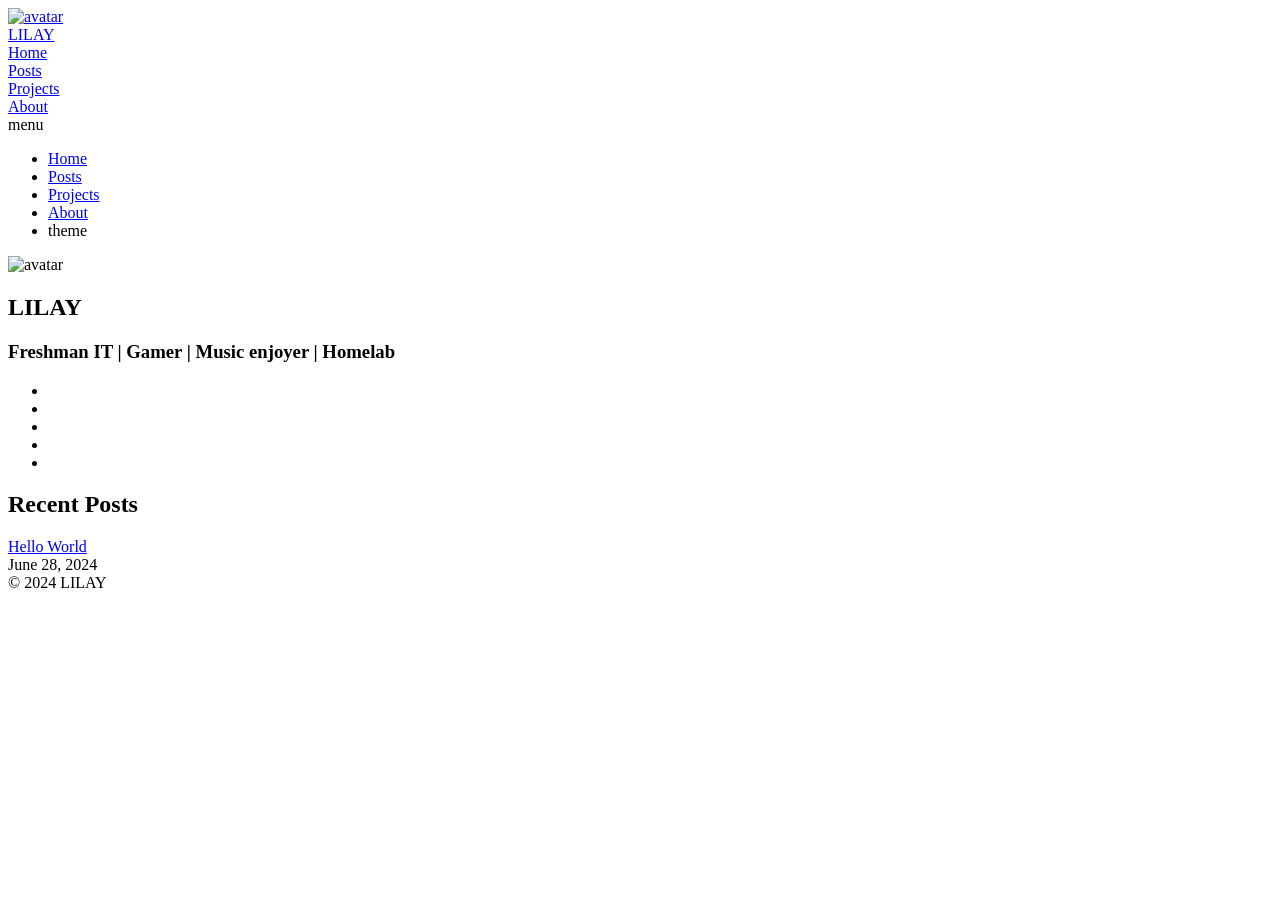
==== public/index.html @ 31db0b45 "First commit" ====
<!DOCTYPE html>
<html lang="en"><head>
	<meta name="generator" content="Hugo 0.121.2">
    <meta charset="utf-8">
    <meta name="viewport" content="width=device-width, initial-scale=1">

    <style>
        :root {
            --accent-color: #037776;
        }
    </style>

    
    
    
    
    
    

    
    <title>LILAY</title>
    <meta name="description" content="Freshman IT | Gamer | Music enjoyer | Homelab">
    <meta name="keywords" content=''>

    <meta property="og:url" content="https://lilay.dev/">
    <meta property="og:type" content="website">
    <meta property="og:title" content="LILAY">
    <meta property="og:description" content="Freshman IT | Gamer | Music enjoyer | Homelab">
    <meta property="og:image" content="https://lilay.dev/images/avatar.jpg">
    <meta property="og:image:secure_url" content="https://lilay.dev/images/avatar.jpg">

    <meta name="twitter:card" content="summary_large_image">
    <meta name="twitter:title" content="LILAY">
    <meta name="twitter:description" content="Freshman IT | Gamer | Music enjoyer | Homelab">
    <meta property="twitter:domain" content="https://lilay.dev/">
    <meta property="twitter:url" content="https://lilay.dev/">
    <meta name="twitter:image" content="https://lilay.dev/images/avatar.jpg">

    
    <link rel="canonical" href="https://lilay.dev/">

    
    <link rel="stylesheet" type="text/css" href="/css/normalize.min.css" media="print">

    
    <link rel="stylesheet" type="text/css" href="/css/main.min.css">

    
    <link id="dark-theme" rel="stylesheet" href="/css/dark.min.css">

    
    <script src="/js/bundle.min.96369109b2c1dff7c95fad6026c40711dad5fa859d955dbb9983cb7b018f6fc8.js" integrity="sha256-ljaRCbLB3/fJX61gJsQHEdrV&#43;oWdlV27mYPLewGPb8g="></script>

    
    
        <!-- KaTeX -->
    <link rel="stylesheet" href="https://cdn.jsdelivr.net/npm/katex@0.16.0/dist/katex.min.css" integrity="sha384-Xi8rHCmBmhbuyyhbI88391ZKP2dmfnOl4rT9ZfRI7mLTdk1wblIUnrIq35nqwEvC" crossorigin="anonymous">
    <script defer src="https://cdn.jsdelivr.net/npm/katex@0.16.0/dist/katex.min.js" integrity="sha384-X/XCfMm41VSsqRNQgDerQczD69XqmjOOOwYQvr/uuC+j4OPoNhVgjdGFwhvN02Ja" crossorigin="anonymous"></script>
    <script defer src="https://cdn.jsdelivr.net/npm/katex@0.16.0/dist/contrib/auto-render.min.js" integrity="sha384-+XBljXPPiv+OzfbB3cVmLHf4hdUFHlWNZN5spNQ7rmHTXpd7WvJum6fIACpNNfIR" crossorigin="anonymous"></script>
    <script>
      document.addEventListener("DOMContentLoaded", function() {
        renderMathInElement(document.body, {
          // customised options
          // • auto-render specific keys, e.g.:
          delimiters: [
            {left: '$$', right: '$$', display: true},
            {left: '$', right: '$', display: false},
          ],
          // • rendering keys, e.g.:
          throwOnError : false
        });
      });
    </script>
  
    
</head>
<body>
        <script>
            
            setThemeByUserPref();
        </script><header class="header">
    <nav class="header-nav">

        
        <div class="avatar">
            <a href="https://lilay.dev">
                <img src='/images/avatar.jpg' alt="avatar">
            </a>
        </div>
        

        <div class="nav-title">
            <a class="nav-brand" href="https://lilay.dev">LILAY</a>
        </div>

        <div class="nav-links">
            
            <div class="nav-link">
                <a href="https://lilay.dev/"><span data-feather='home'></span> Home </a>
            </div>
            
            <div class="nav-link">
                <a href="https://lilay.dev/posts/"><span data-feather='book'></span> Posts </a>
            </div>
            
            <div class="nav-link">
                <a href="https://lilay.dev/projects/"><span data-feather='code'></span> Projects </a>
            </div>
            
            <div class="nav-link">
                <a href="https://lilay.dev/about/"><span data-feather='user'></span> About </a>
            </div>
            

            <span class="nav-icons-divider"></span>
            <div class="nav-link dark-theme-toggle">
                <span class="sr-only dark-theme-toggle-screen-reader-target"></span>
                <a>
                    <span class="theme-toggle-icon" data-feather="moon"></span>
                </a>
            </div>

            <div class="nav-link" id="hamburger-menu-toggle">
                <span class="sr-only hamburger-menu-toggle-screen-reader-target">menu</span>
                <a>
                    <span data-feather="menu"></span>
                </a>
            </div>

            
            <ul class="nav-hamburger-list visibility-hidden">
                
                <li class="nav-item">
                    <a href="https://lilay.dev/"><span data-feather='home'></span> Home </a>
                </li>
                
                <li class="nav-item">
                    <a href="https://lilay.dev/posts/"><span data-feather='book'></span> Posts </a>
                </li>
                
                <li class="nav-item">
                    <a href="https://lilay.dev/projects/"><span data-feather='code'></span> Projects </a>
                </li>
                
                <li class="nav-item">
                    <a href="https://lilay.dev/about/"><span data-feather='user'></span> About </a>
                </li>
                
                <li class="nav-item dark-theme-toggle">
                    <span class="sr-only dark-theme-toggle-screen-reader-target">theme</span>
                    <a>
                        <span class="theme-toggle-icon" data-feather="moon"></span>
                    </a>
                </li>
            </ul>

        </div>
    </nav>
</header>
<main id="content">
<section class="home-about">
	<div class="avatar">
        
        <img class=size-m src='/images/avatar.jpg' alt="avatar">
        
	</div>

    <h1>LILAY</h1>
    
        <h3>Freshman IT | Gamer | Music enjoyer | Homelab</h3>
    

</section>

<div class="flex-break"></div>


<div class="social-icons">
    <ul class="social-icons-list">
        
        <li class="social-icon">
            <a href="https://github.com/li-lay"  aria-label="Learn more on github">
                <img class="svg-inject" src="/svg/icons/github.svg" alt="">
            </a>
        </li>
        
        <li class="social-icon">
            <a href="https://www.youtube.com/@Chhou-Lilay"  aria-label="Learn more on youtube">
                <img class="svg-inject" src="/svg/icons/youtube.svg" alt="">
            </a>
        </li>
        
        <li class="social-icon">
            <a href="https://x.com/TheOneAddi"  aria-label="Learn more on twitter">
                <img class="svg-inject" src="/svg/icons/twitter.svg" alt="">
            </a>
        </li>
        
        <li class="social-icon">
            <a href="https://discord.com/users/510742327288004608"  aria-label="Learn more on discord">
                <img class="svg-inject" src="/svg/icons/discord.svg" alt="">
            </a>
        </li>
        
        <li class="social-icon">
            <a href="mailto:contact@lilay.dev"  aria-label="Learn more on email">
                <img class="svg-inject" src="/svg/icons/email.svg" alt="">
            </a>
        </li>
        
    </ul>
</div>



<div class="markdown-content">
    <!-- raw HTML omitted -->
<!-- raw HTML omitted -->

</div>




    <div class="home-posts list-posts">
        <h2>Recent Posts</h2>

    

    
        <div class="post-title">
    <a href="https://lilay.dev/posts/hello-world/" class="post-link">Hello World</a>
    <div class="flex-break"></div>
    <span class="post-date">June 28, 2024</span>
</div>

    
    </div>



        </main><footer class="footer">
  
  

  
  <span>&copy; 2024 LILAY</span>
  
  
  
  
</footer>
</body>
</html>
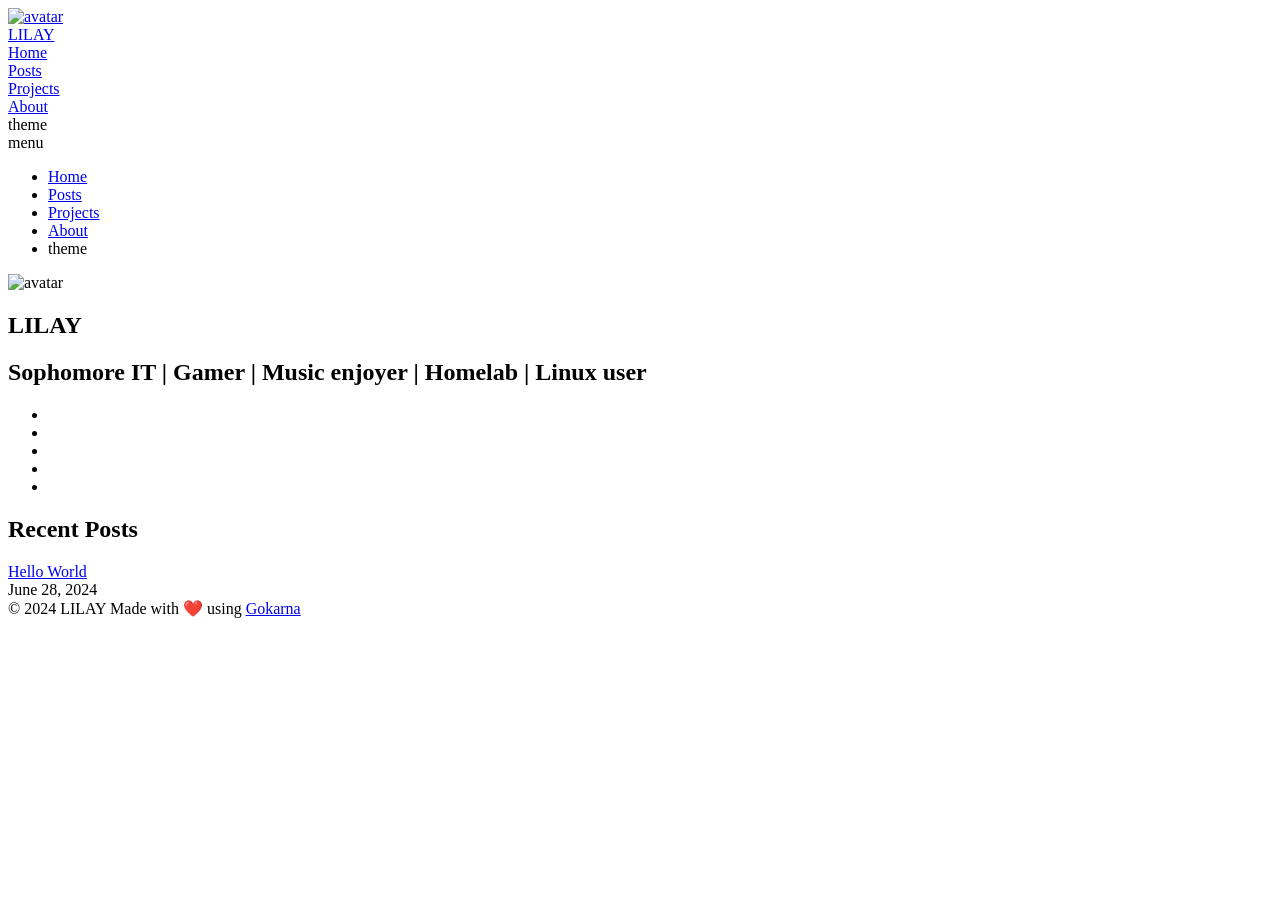
==== commit 71c808ff: "site updates" ====
--- a/public/index.html
+++ b/public/index.html
@@ -1,6 +1,6 @@
 <!DOCTYPE html>
 <html lang="en"><head>
-	<meta name="generator" content="Hugo 0.121.2">
+	<meta name="generator" content="Hugo 0.136.5"><script src="/livereload.js?mindelay=10&amp;v=2&amp;port=1313&amp;path=livereload" data-no-instant defer></script>
     <meta charset="utf-8">
     <meta name="viewport" content="width=device-width, initial-scale=1">
 
@@ -19,25 +19,25 @@
 
     
     <title>LILAY</title>
-    <meta name="description" content="Freshman IT | Gamer | Music enjoyer | Homelab">
+    <meta name="description" content="Sophomore IT | Gamer | Music enjoyer | Homelab | Linux user">
     <meta name="keywords" content=''>
 
-    <meta property="og:url" content="https://lilay.dev/">
+    <meta property="og:url" content="http://localhost:1313/">
     <meta property="og:type" content="website">
     <meta property="og:title" content="LILAY">
-    <meta property="og:description" content="Freshman IT | Gamer | Music enjoyer | Homelab">
-    <meta property="og:image" content="https://lilay.dev/images/avatar.jpg">
-    <meta property="og:image:secure_url" content="https://lilay.dev/images/avatar.jpg">
+    <meta property="og:description" content="Sophomore IT | Gamer | Music enjoyer | Homelab | Linux user">
+    <meta property="og:image" content="http://localhost:1313/images/avatar.jpg">
+    <meta property="og:image:secure_url" content="http://localhost:1313/images/avatar.jpg">
 
     <meta name="twitter:card" content="summary_large_image">
     <meta name="twitter:title" content="LILAY">
-    <meta name="twitter:description" content="Freshman IT | Gamer | Music enjoyer | Homelab">
-    <meta property="twitter:domain" content="https://lilay.dev/">
-    <meta property="twitter:url" content="https://lilay.dev/">
-    <meta name="twitter:image" content="https://lilay.dev/images/avatar.jpg">
-
-    
-    <link rel="canonical" href="https://lilay.dev/">
+    <meta name="twitter:description" content="Sophomore IT | Gamer | Music enjoyer | Homelab | Linux user">
+    <meta property="twitter:domain" content="http://localhost:1313/">
+    <meta property="twitter:url" content="http://localhost:1313/">
+    <meta name="twitter:image" content="http://localhost:1313/images/avatar.jpg">
+
+    
+    <link rel="canonical" href="http://localhost:1313/">
 
     
     <link rel="stylesheet" type="text/css" href="/css/normalize.min.css" media="print">
@@ -49,7 +49,7 @@
     <link id="dark-theme" rel="stylesheet" href="/css/dark.min.css">
 
     
-    <script src="/js/bundle.min.96369109b2c1dff7c95fad6026c40711dad5fa859d955dbb9983cb7b018f6fc8.js" integrity="sha256-ljaRCbLB3/fJX61gJsQHEdrV&#43;oWdlV27mYPLewGPb8g="></script>
+    <script src="/js/bundle.min.3eb19cb61dde9e37b9522867f3e024aeb68e26ab8e03252e46e365abcb19acf7.js" integrity="sha256-PrGcth3enje5Uihn8&#43;AkrraOJquOAyUuRuNlq8sZrPc="></script>
 
     
     
@@ -83,46 +83,46 @@
 
         
         <div class="avatar">
-            <a href="https://lilay.dev">
+            <a href="http://localhost:1313/">
                 <img src='/images/avatar.jpg' alt="avatar">
             </a>
         </div>
         
 
         <div class="nav-title">
-            <a class="nav-brand" href="https://lilay.dev">LILAY</a>
+            <a class="nav-brand" href="http://localhost:1313/">LILAY</a>
         </div>
 
         <div class="nav-links">
             
             <div class="nav-link">
-                <a href="https://lilay.dev/"><span data-feather='home'></span> Home </a>
-            </div>
-            
-            <div class="nav-link">
-                <a href="https://lilay.dev/posts/"><span data-feather='book'></span> Posts </a>
-            </div>
-            
-            <div class="nav-link">
-                <a href="https://lilay.dev/projects/"><span data-feather='code'></span> Projects </a>
-            </div>
-            
-            <div class="nav-link">
-                <a href="https://lilay.dev/about/"><span data-feather='user'></span> About </a>
+                <a href="http://localhost:1313/" aria-label="" ><span data-feather='home'></span> Home </a>
+            </div>
+            
+            <div class="nav-link">
+                <a href="http://localhost:1313/posts/" aria-label="" ><span data-feather='book'></span> Posts </a>
+            </div>
+            
+            <div class="nav-link">
+                <a href="http://localhost:1313/projects/" aria-label="" ><span data-feather='code'></span> Projects </a>
+            </div>
+            
+            <div class="nav-link">
+                <a href="http://localhost:1313/about/" aria-label="" ><span data-feather='user'></span> About </a>
             </div>
             
 
             <span class="nav-icons-divider"></span>
             <div class="nav-link dark-theme-toggle">
-                <span class="sr-only dark-theme-toggle-screen-reader-target"></span>
-                <a>
+                <span class="sr-only dark-theme-toggle-screen-reader-target">theme</span>
+                <a aria-hidden="true" role="switch">
                     <span class="theme-toggle-icon" data-feather="moon"></span>
                 </a>
             </div>
 
             <div class="nav-link" id="hamburger-menu-toggle">
                 <span class="sr-only hamburger-menu-toggle-screen-reader-target">menu</span>
-                <a>
+                <a aria-checked="false" aria-labelledby="hamburger-menu-toggle" id="hamburger-menu-toggle-target" role="switch">
                     <span data-feather="menu"></span>
                 </a>
             </div>
@@ -131,24 +131,24 @@
             <ul class="nav-hamburger-list visibility-hidden">
                 
                 <li class="nav-item">
-                    <a href="https://lilay.dev/"><span data-feather='home'></span> Home </a>
-                </li>
-                
-                <li class="nav-item">
-                    <a href="https://lilay.dev/posts/"><span data-feather='book'></span> Posts </a>
-                </li>
-                
-                <li class="nav-item">
-                    <a href="https://lilay.dev/projects/"><span data-feather='code'></span> Projects </a>
-                </li>
-                
-                <li class="nav-item">
-                    <a href="https://lilay.dev/about/"><span data-feather='user'></span> About </a>
+                    <a href="http://localhost:1313/" ><span data-feather='home'></span> Home </a>
+                </li>
+                
+                <li class="nav-item">
+                    <a href="http://localhost:1313/posts/" ><span data-feather='book'></span> Posts </a>
+                </li>
+                
+                <li class="nav-item">
+                    <a href="http://localhost:1313/projects/" ><span data-feather='code'></span> Projects </a>
+                </li>
+                
+                <li class="nav-item">
+                    <a href="http://localhost:1313/about/" ><span data-feather='user'></span> About </a>
                 </li>
                 
                 <li class="nav-item dark-theme-toggle">
                     <span class="sr-only dark-theme-toggle-screen-reader-target">theme</span>
-                    <a>
+                    <a role="switch">
                         <span class="theme-toggle-icon" data-feather="moon"></span>
                     </a>
                 </li>
@@ -167,7 +167,7 @@
 
     <h1>LILAY</h1>
     
-        <h3>Freshman IT | Gamer | Music enjoyer | Homelab</h3>
+        <h2>Sophomore IT | Gamer | Music enjoyer | Homelab | Linux user</h2>
     
 
 </section>
@@ -175,34 +175,34 @@
 <div class="flex-break"></div>
 
 
-<div class="social-icons">
-    <ul class="social-icons-list">
-        
-        <li class="social-icon">
+<div class="gk-social-icons">
+    <ul class="gk-social-icons-list">
+        
+        <li class="gk-social-icon">
             <a href="https://github.com/li-lay"  aria-label="Learn more on github">
                 <img class="svg-inject" src="/svg/icons/github.svg" alt="">
             </a>
         </li>
         
-        <li class="social-icon">
+        <li class="gk-social-icon">
             <a href="https://www.youtube.com/@Chhou-Lilay"  aria-label="Learn more on youtube">
                 <img class="svg-inject" src="/svg/icons/youtube.svg" alt="">
             </a>
         </li>
         
-        <li class="social-icon">
+        <li class="gk-social-icon">
             <a href="https://x.com/TheOneAddi"  aria-label="Learn more on twitter">
                 <img class="svg-inject" src="/svg/icons/twitter.svg" alt="">
             </a>
         </li>
         
-        <li class="social-icon">
+        <li class="gk-social-icon">
             <a href="https://discord.com/users/510742327288004608"  aria-label="Learn more on discord">
                 <img class="svg-inject" src="/svg/icons/discord.svg" alt="">
             </a>
         </li>
         
-        <li class="social-icon">
+        <li class="gk-social-icon">
             <a href="mailto:contact@lilay.dev"  aria-label="Learn more on email">
                 <img class="svg-inject" src="/svg/icons/email.svg" alt="">
             </a>
@@ -229,9 +229,18 @@
 
     
         <div class="post-title">
-    <a href="https://lilay.dev/posts/hello-world/" class="post-link">Hello World</a>
-    <div class="flex-break"></div>
-    <span class="post-date">June 28, 2024</span>
+     <a href="http://localhost:1313/posts/hello-world/" class="post-link">Hello World</a>
+     
+     
+     
+     
+
+     
+
+     
+      <div class="flex-break"></div>
+      <span class="post-date">June 28, 2024</span>
+     
 </div>
 
     
@@ -240,15 +249,33 @@
 
 
         </main><footer class="footer">
-  
-  
-
-  
-  <span>&copy; 2024 LILAY</span>
-  
-  
-  
-  
+    
+    
+
+    
+
+    
+
+        
+            
+        
+
+        
+
+        
+        
+
+        
+
+    
+
+    
+        <span>&copy; 2024 LILAY</span>
+    
+
+    <span>
+        Made with &#10084;&#65039; using <a target="_blank" href="https://github.com/526avijitgupta/gokarna">Gokarna</a>
+    </span>
 </footer>
 </body>
 </html>
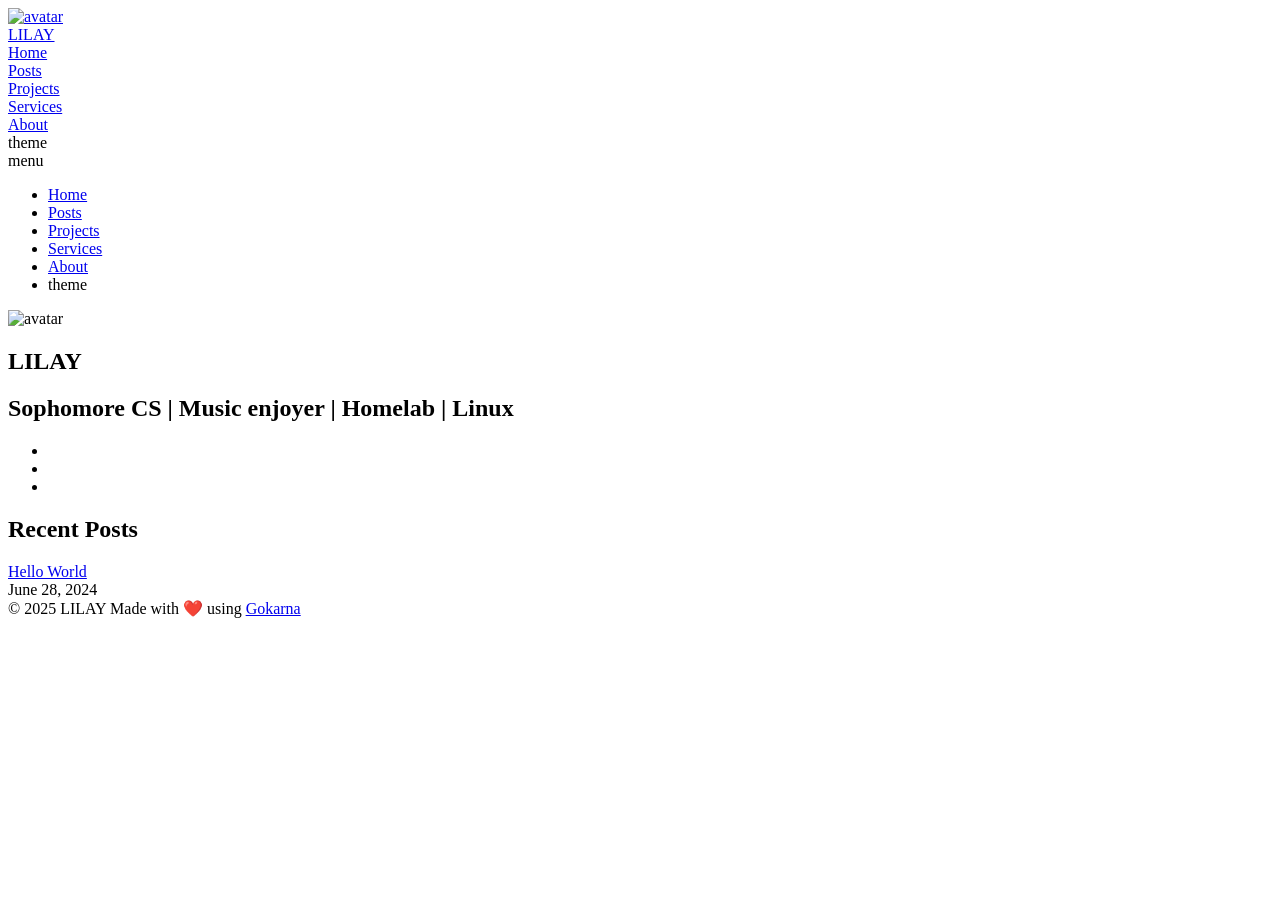
==== commit 198a9038: "remove public/" ====
--- a/public/index.html
+++ b/public/index.html
@@ -1,6 +1,6 @@
 <!DOCTYPE html>
 <html lang="en"><head>
-	<meta name="generator" content="Hugo 0.136.5"><script src="/livereload.js?mindelay=10&amp;v=2&amp;port=1313&amp;path=livereload" data-no-instant defer></script>
+	<meta name="generator" content="Hugo 0.131.0"><script src="/livereload.js?mindelay=10&amp;v=2&amp;port=1313&amp;path=livereload" data-no-instant defer></script>
     <meta charset="utf-8">
     <meta name="viewport" content="width=device-width, initial-scale=1">
 
@@ -19,19 +19,19 @@
 
     
     <title>LILAY</title>
-    <meta name="description" content="Sophomore IT | Gamer | Music enjoyer | Homelab | Linux user">
+    <meta name="description" content="Sophomore CS | Music enjoyer | Homelab | Linux">
     <meta name="keywords" content=''>
 
     <meta property="og:url" content="http://localhost:1313/">
     <meta property="og:type" content="website">
     <meta property="og:title" content="LILAY">
-    <meta property="og:description" content="Sophomore IT | Gamer | Music enjoyer | Homelab | Linux user">
+    <meta property="og:description" content="Sophomore CS | Music enjoyer | Homelab | Linux">
     <meta property="og:image" content="http://localhost:1313/images/avatar.jpg">
     <meta property="og:image:secure_url" content="http://localhost:1313/images/avatar.jpg">
 
     <meta name="twitter:card" content="summary_large_image">
     <meta name="twitter:title" content="LILAY">
-    <meta name="twitter:description" content="Sophomore IT | Gamer | Music enjoyer | Homelab | Linux user">
+    <meta name="twitter:description" content="Sophomore CS | Music enjoyer | Homelab | Linux">
     <meta property="twitter:domain" content="http://localhost:1313/">
     <meta property="twitter:url" content="http://localhost:1313/">
     <meta name="twitter:image" content="http://localhost:1313/images/avatar.jpg">
@@ -108,6 +108,10 @@
             </div>
             
             <div class="nav-link">
+                <a href="http://localhost:1313/services/" aria-label="" ><span data-feather='server'></span> Services </a>
+            </div>
+            
+            <div class="nav-link">
                 <a href="http://localhost:1313/about/" aria-label="" ><span data-feather='user'></span> About </a>
             </div>
             
@@ -143,6 +147,10 @@
                 </li>
                 
                 <li class="nav-item">
+                    <a href="http://localhost:1313/services/" ><span data-feather='server'></span> Services </a>
+                </li>
+                
+                <li class="nav-item">
                     <a href="http://localhost:1313/about/" ><span data-feather='user'></span> About </a>
                 </li>
                 
@@ -167,7 +175,7 @@
 
     <h1>LILAY</h1>
     
-        <h2>Sophomore IT | Gamer | Music enjoyer | Homelab | Linux user</h2>
+        <h2>Sophomore CS | Music enjoyer | Homelab | Linux</h2>
     
 
 </section>
@@ -185,18 +193,6 @@
         </li>
         
         <li class="gk-social-icon">
-            <a href="https://www.youtube.com/@Chhou-Lilay"  aria-label="Learn more on youtube">
-                <img class="svg-inject" src="/svg/icons/youtube.svg" alt="">
-            </a>
-        </li>
-        
-        <li class="gk-social-icon">
-            <a href="https://x.com/TheOneAddi"  aria-label="Learn more on twitter">
-                <img class="svg-inject" src="/svg/icons/twitter.svg" alt="">
-            </a>
-        </li>
-        
-        <li class="gk-social-icon">
             <a href="https://discord.com/users/510742327288004608"  aria-label="Learn more on discord">
                 <img class="svg-inject" src="/svg/icons/discord.svg" alt="">
             </a>
@@ -270,7 +266,7 @@
     
 
     
-        <span>&copy; 2024 LILAY</span>
+        <span>&copy; 2025 LILAY</span>
     
 
     <span>
